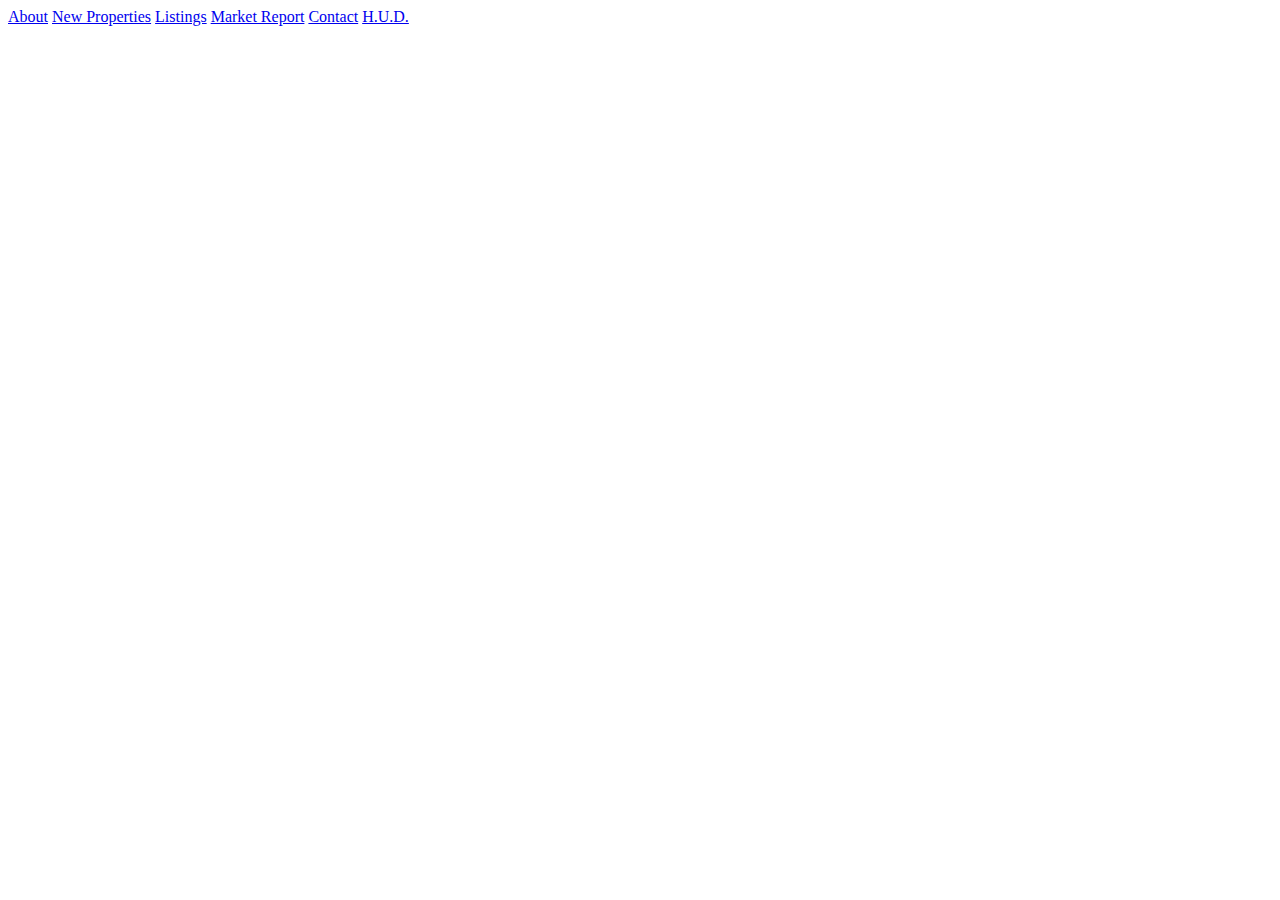
==== contact.html @ 8cd1c212 "added links to all pages" ====
<!DOCTYPE html>
<html lang="en">
  <head>
    <meta charset="utf-8">
    <title>Exceptional Realty Group - Luxury Homes - Contact</title>
  </head>
  <body>
    <a href="index.html">About</a>
    <a href="new-properties.html">New Properties</a>
    <a href="real-estate-listings.html">Listings</a>
    <a href="market-report.html">Market Report</a>
    <a href="contact.html">Contact</a>
    <a href="http://hud.gov" target='_blank'>H.U.D.</a>
  </body>
</html>
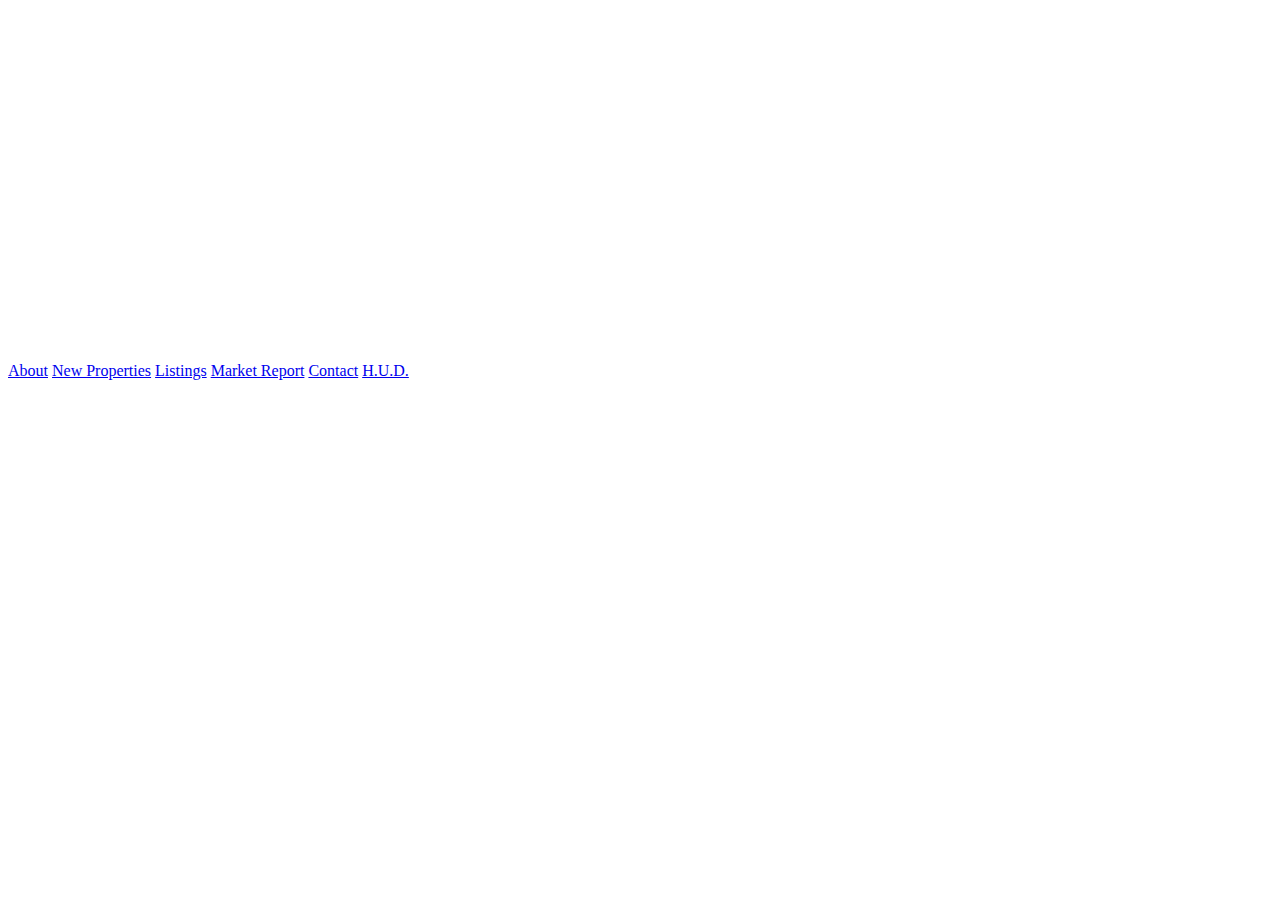
==== commit 5ed4e96e: "add map to contact page" ====
--- a/contact.html
+++ b/contact.html
@@ -5,6 +5,9 @@
     <title>Exceptional Realty Group - Luxury Homes - Contact</title>
   </head>
   <body>
+    <iframe src="https://www.google.com/maps/embed?pb=!1m18!1m12!1m3!1d6049.881319200985!2d-74.00151372674895!3d40.69730452928296!2m3!1f0!2f0!3f0!3m2!1i1024!2i768!4f13.1!3m3!1m2!1s0x89c25a47df06b185%3A0xc889234bc07c42ee!2sBrooklyn+Heights%2C+Brooklyn%2C+NY+11201!5e0!3m2!1sen!2sus!4v1461598289488"
+     width="425" height="350" frameborder="0" style="border:0" allowfullscreen></iframe>
+    <br>
     <a href="index.html">About</a>
     <a href="new-properties.html">New Properties</a>
     <a href="real-estate-listings.html">Listings</a>
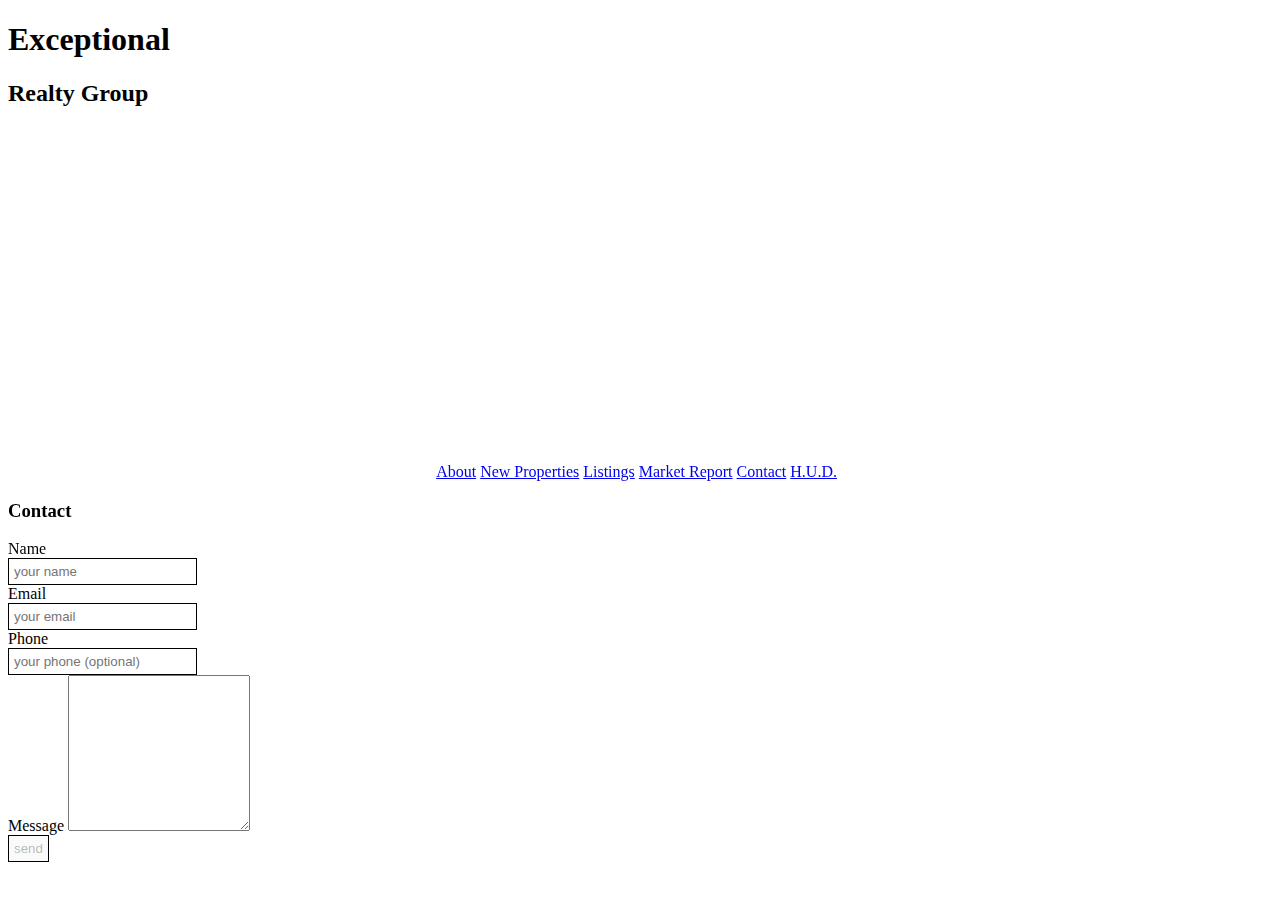
==== commit 50c9bb9a: "add form" ====
--- a/contact.html
+++ b/contact.html
@@ -1,18 +1,29 @@
-<!DOCTYPE html>
+<!doctype html>
 <html lang="en">
-  <head>
-    <meta charset="utf-8">
-    <title>Exceptional Realty Group - Luxury Homes - Contact</title>
-  </head>
-  <body>
-    <iframe src="https://www.google.com/maps/embed?pb=!1m18!1m12!1m3!1d6049.881319200985!2d-74.00151372674895!3d40.69730452928296!2m3!1f0!2f0!3f0!3m2!1i1024!2i768!4f13.1!3m3!1m2!1s0x89c25a47df06b185%3A0xc889234bc07c42ee!2sBrooklyn+Heights%2C+Brooklyn%2C+NY+11201!5e0!3m2!1sen!2sus!4v1461598289488"
-     width="425" height="350" frameborder="0" style="border:0" allowfullscreen></iframe>
-    <br>
-    <a href="index.html">About</a>
-    <a href="new-properties.html">New Properties</a>
-    <a href="real-estate-listings.html">Listings</a>
-    <a href="market-report.html">Market Report</a>
-    <a href="contact.html">Contact</a>
-    <a href="http://hud.gov" target='_blank'>H.U.D.</a>
-  </body>
+<head>
+  <meta charset="UTF-8">
+  <title>Exceptional Realty Group - Luxury Homes - Contact</title>
+</head>
+<body>
+
+  <h1>Exceptional</h1>
+  <h2>Realty Group</h2>
+<iframe src="https://www.google.com/maps/embed?pb=!1m18!1m12!1m3!1d6049.881319200985!2d-74.00151372674895!3d40.69730452928296!2m3!1f0!2f0!3f0!3m2!1i1024!2i768!4f13.1!3m3!1m2!1s0x89c25a47df06b185%3A0xc889234bc07c42ee!2sBrooklyn+Heights%2C+Brooklyn%2C+NY+11201!5e0!3m2!1sen!2sus!4v1461598289488" width="425" height="350" frameborder="0" style="border:0" allowfullscreen></iframe>
+  <!-- links -->
+  <a href="index.html">About</a> <a href="new-properties.html">New Properties</a> <a href="real-estate-listings.html">Listings</a> <a href="market-report.html">Market Report</a> <a href="contact.html">Contact</a> <a href="http://hud.gov" target="_blank">H.U.D.</a>
+
+  <h3>Contact</h3>
+  <form>
+      <label for="fullname">Name</label>
+      <input type="text" id="fullname" name="fullname" placeholder="your name" required style="border:1px solid black; display:block; padding:5px;">
+      <label for="email">Email</label>
+      <input type="email" id="email" name="email" placeholder="your email" required style="border:1px solid black; display:block; padding:5px;">
+      <label for="phone">Phone</label>
+      <input type="tel" id="phon" name="phone" placeholder="your phone (optional)" style="border:1px solid black; display:block; padding:5px;">
+      <label for="message">Message</label>
+      <textarea id="message" name="message" rows="10"></textarea>
+      <input type="submit" value="send" style="border:1px solid black; display:block; padding:5px;" disabled onClick="function(){ alert('Submit has been disabled to prevent interference with Learn!') }">
+  </form>
+</body>
 </html>
+</html>
